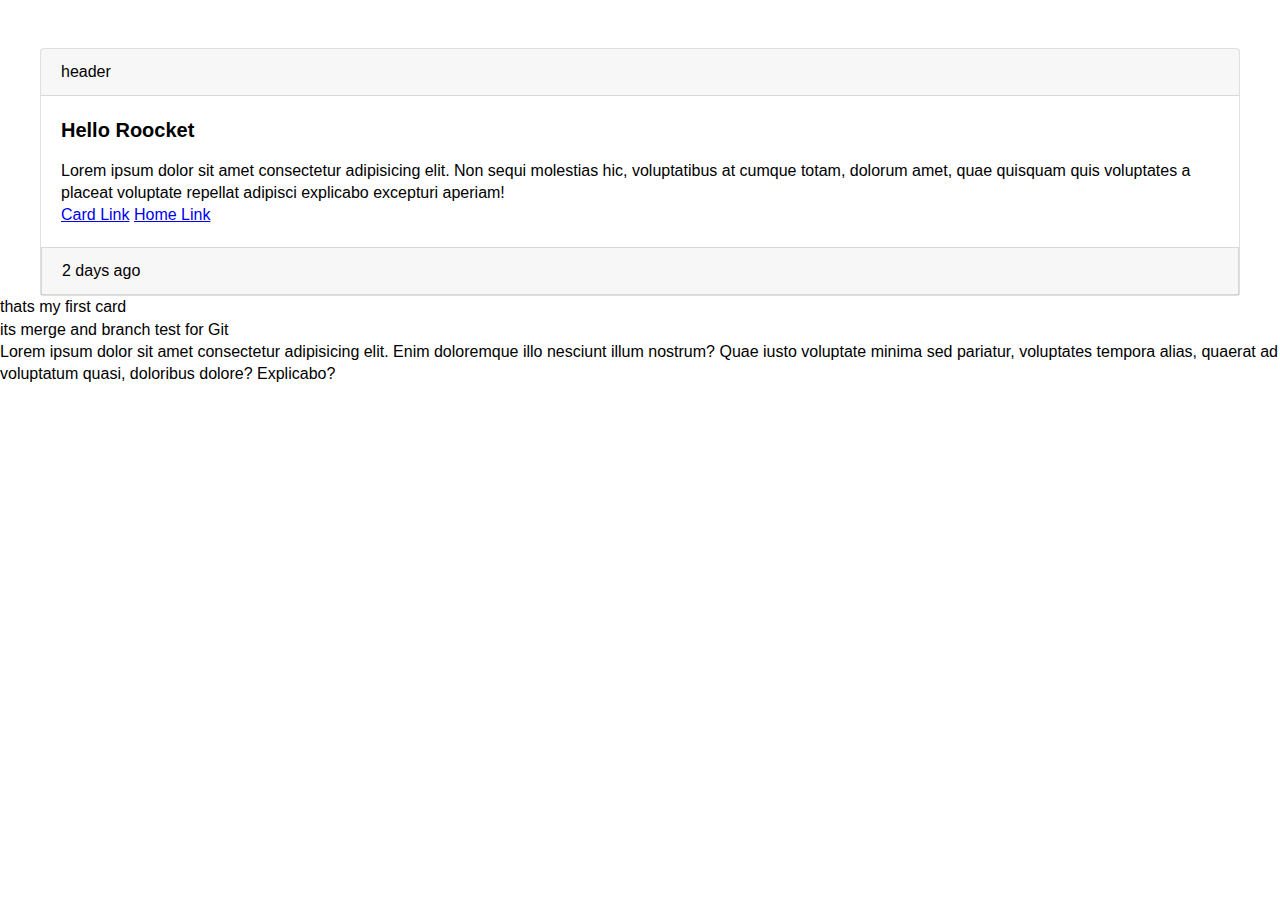
==== new/sass/index.html @ e76da0ef "set all of files" ====
<!DOCTYPE html>
<html lang="en">
<head>
    <meta charset="UTF-8">
    <meta name="viewport" content="width=device-width, initial-scale=1.0">
    <title>new things for Git</title>
    <link rel="stylesheet" href="styles/css/main.css">
</head>
<body>
    <div class="conatiner">
        <div class="card">
            <div class="card-header">header</div>
            <div class="card-body">
                <h2 class="card-title">Hello Roocket</h2>
                <p class="card-text">Lorem ipsum dolor sit amet consectetur adipisicing elit. Non sequi molestias hic, voluptatibus at cumque totam, dolorum amet, quae quisquam quis voluptates a placeat voluptate repellat adipisci explicabo excepturi aperiam!</p>
                <a href="#" class="card-link">Card Link</a>
                <a href="#" class="card-link">Home Link</a>
            </div>
            <div class="card-footer">
                <span>2 days ago</span>
            </div>
        </div>
    </div>
    <div> thats my first card </div>
    <article>
        <h2>its merge and branch test for Git</h2>
        <p>Lorem ipsum dolor sit amet consectetur adipisicing elit. Enim doloremque illo nesciunt illum nostrum? Quae iusto voluptate minima sed pariatur, voluptates tempora alias, quaerat ad voluptatum quasi, doloribus dolore? Explicabo?</p>
    </article>
</body>
</html>
---- new/sass/styles/css/main.css ----
/* http://meyerweb.com/eric/tools/css/reset/ 
   v2.0 | 20110126
   License: none (public domain)
*/
html, body, div, span, applet, object, iframe,
h1, h2, h3, h4, h5, h6, p, blockquote, pre,
a, abbr, acronym, address, big, cite, code,
del, dfn, em, img, ins, kbd, q, s, samp,
small, strike, strong, sub, sup, tt, var,
b, u, i, center,
dl, dt, dd, ol, ul, li,
fieldset, form, label, legend,
table, caption, tbody, tfoot, thead, tr, th, td,
article, aside, canvas, details, embed,
figure, figcaption, footer, header, hgroup,
menu, nav, output, ruby, section, summary,
time, mark, audio, video {
  margin: 0;
  padding: 0;
  border: 0;
  font-size: 100%;
  font: inherit;
  vertical-align: baseline;
}

/* HTML5 display-role reset for older browsers */
article, aside, details, figcaption, figure,
footer, header, hgroup, menu, nav, section {
  display: block;
}

body {
  line-height: 1;
}

ol, ul {
  list-style: none;
}

blockquote, q {
  quotes: none;
}

blockquote:before, blockquote:after,
q:before, q:after {
  content: "";
  content: none;
}

table {
  border-collapse: collapse;
  border-spacing: 0;
}

body {
  line-height: 1.4;
  font-family: -apple-system, BlinkMacSystemFont, "Segoe UI", Roboto, "Helvetica Neue", Arial, "Noto Sans", sans-serif, "Apple Color Emoji", "Segoe UI Emoji", "Segoe UI Symbol", "Noto Color Emoji";
}

.conatiner {
  max-width: 1200px;
  margin: auto;
  padding-top: 3rem;
}

.card .card-footer, .card .card-header {
  padding: 0.75rem 1.25rem;
  background-color: rgba(0, 0, 0, 0.03);
}

.card {
  display: -webkit-box;
  display: -ms-flexbox;
  display: -webkit-flex;
  display: flex;
  flex-direction: column;
  background-color: #fff;
  border: 1px solid rgba(0, 0, 0, 0.125);
  border-radius: 0.25rem;
}
@media only screen and (min-width: 580px) {
  .card {
    flex-direction: row;
  }
}
@media only screen and (min-width: 1024px) {
  .card {
    flex-direction: column;
  }
}
.card .card-header {
  border-bottom: 1px solid rgba(0, 0, 0, 0.125);
}
.card .card-body {
  padding: 1.25rem;
}
.card .card-body .card-title {
  margin-bottom: 0.95rem;
  font-size: 1.25rem;
  font-weight: 700;
}
.card .card-footer {
  border: 1px solid rgba(0, 0, 0, 0.125);
}

/*# sourceMappingURL=main.css.map */
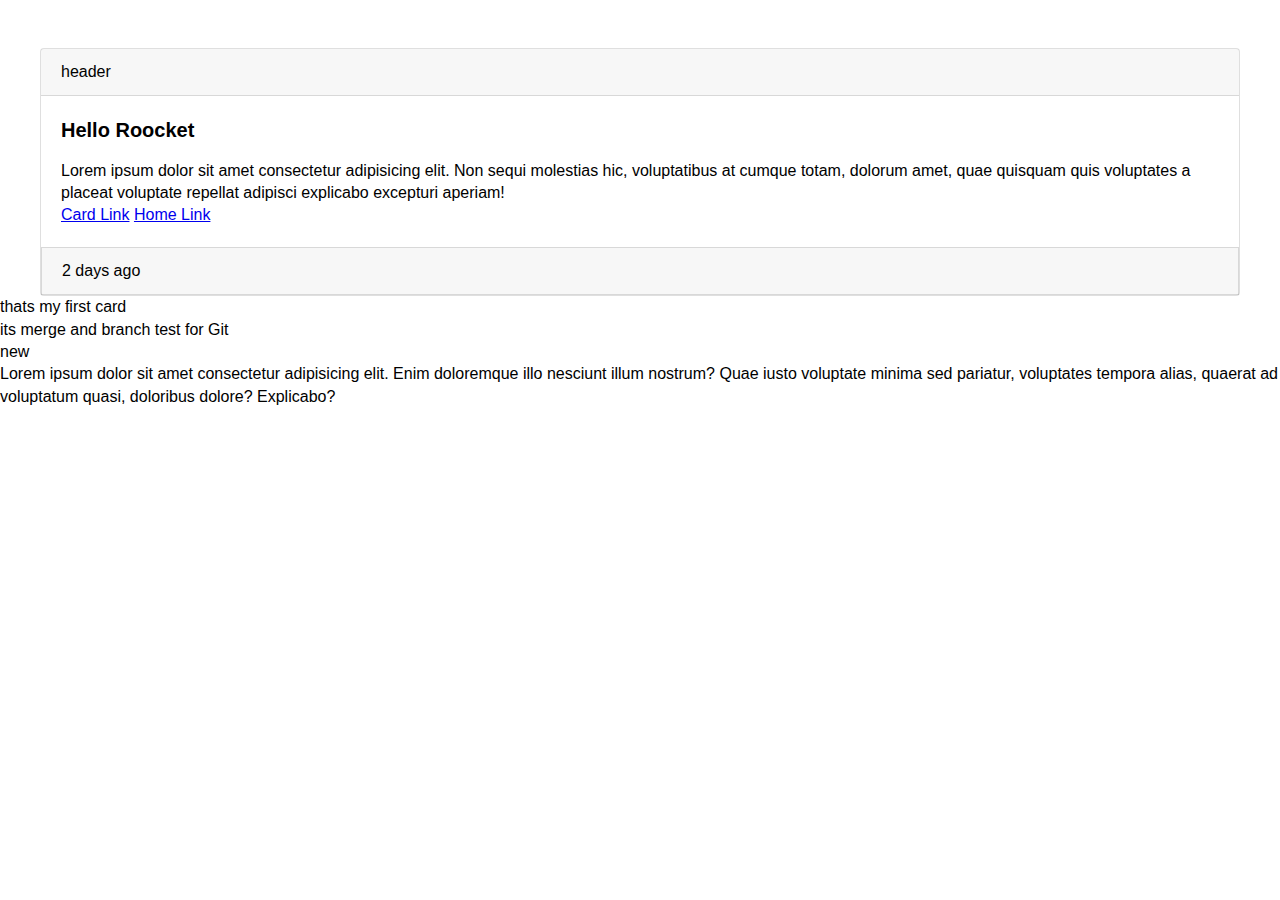
==== commit 177ec875: "eeeee" ====
--- a/new/sass/index.html
+++ b/new/sass/index.html
@@ -24,6 +24,7 @@
     <div> thats my first card </div>
     <article>
         <h2>its merge and branch test for Git</h2>
+        <p>new</p>
         <p>Lorem ipsum dolor sit amet consectetur adipisicing elit. Enim doloremque illo nesciunt illum nostrum? Quae iusto voluptate minima sed pariatur, voluptates tempora alias, quaerat ad voluptatum quasi, doloribus dolore? Explicabo?</p>
     </article>
 </body>
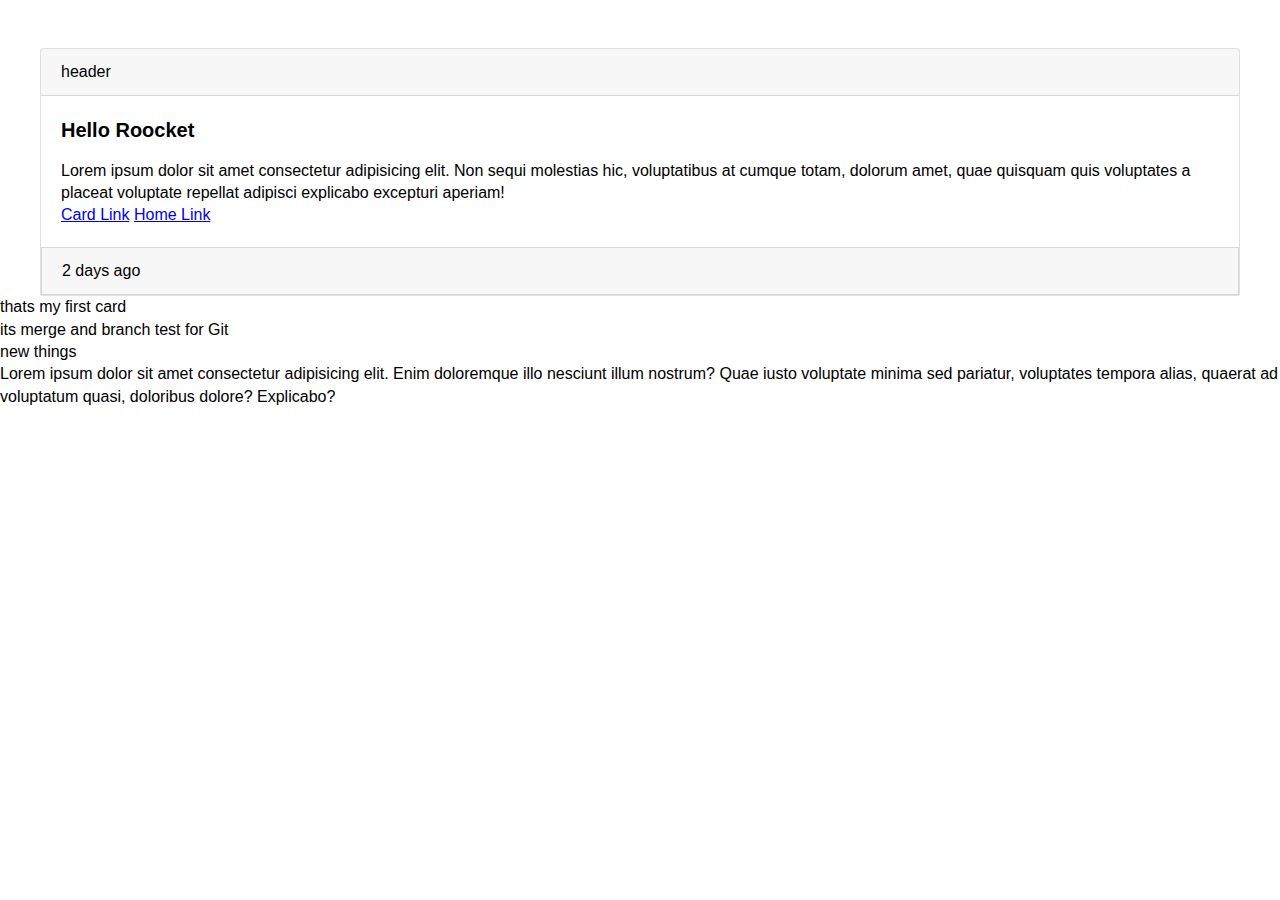
==== commit e5e4a3f5: "add a p in html" ====
--- a/new/sass/index.html
+++ b/new/sass/index.html
@@ -24,7 +24,7 @@
     <div> thats my first card </div>
     <article>
         <h2>its merge and branch test for Git</h2>
-        <p>new</p>
+        <p>new things</p>
         <p>Lorem ipsum dolor sit amet consectetur adipisicing elit. Enim doloremque illo nesciunt illum nostrum? Quae iusto voluptate minima sed pariatur, voluptates tempora alias, quaerat ad voluptatum quasi, doloribus dolore? Explicabo?</p>
     </article>
 </body>
